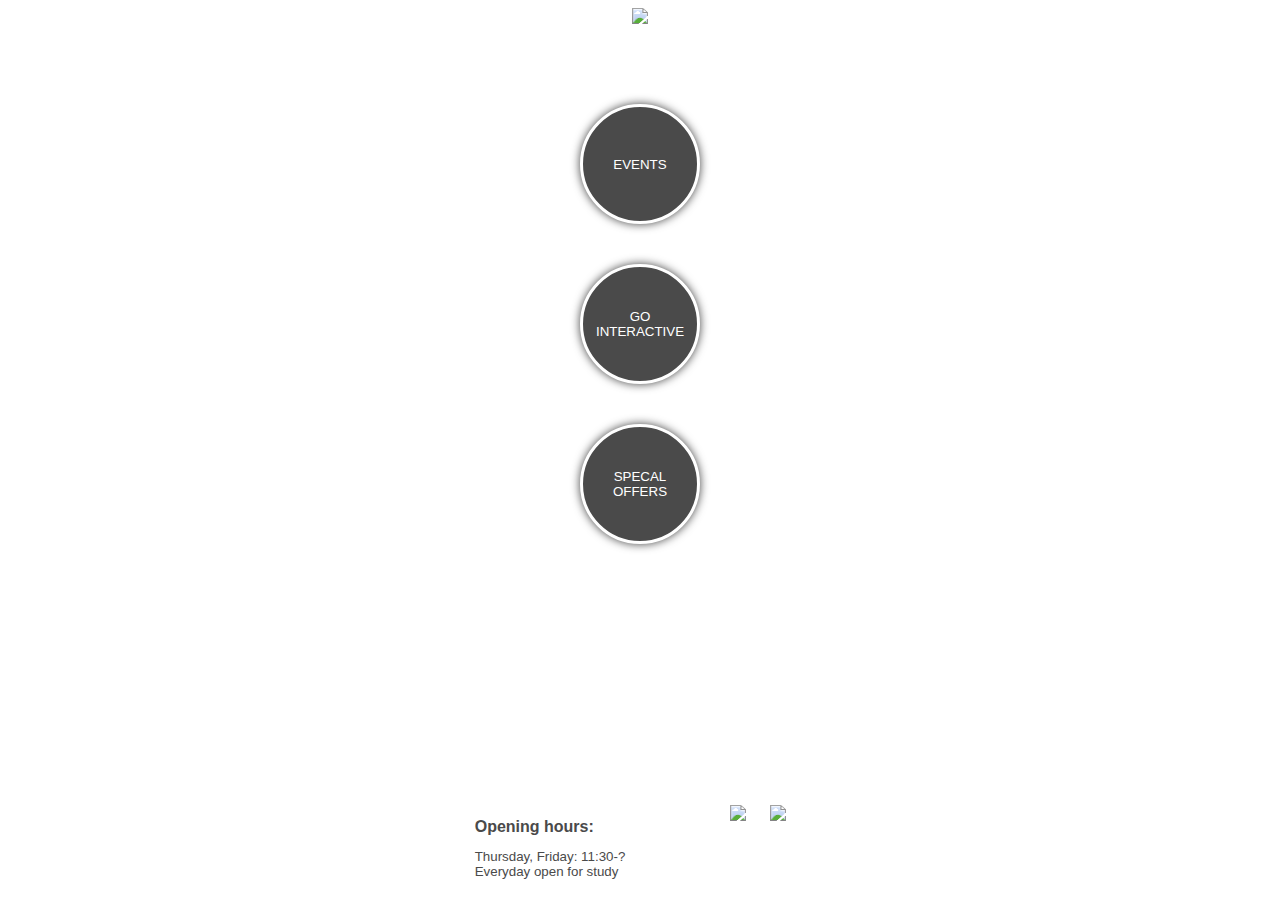
==== index.html @ fc8d49b8 "version_3" ====
<!DOCTYPE html>
<html lang="">

<head>
    <meta charset="utf-8">
    <meta name="viewport" content="width=device-width, initial-scale=1.0">
    <title></title>
    <link rel="stylesheet" href="css.css">
</head>


    <header>
        <img src="media/logo.png">
        </header>
<body>
        <div class="circles">
           <a href="events.html"><button class="events button">
            EVENTS
            </button></a>
            <a href="interactive.html"><button class="interactive button">
GO INTERACTIVE
                </button></a>
            <a href="offers.html"><button class="offers button">
SPECAL OFFERS
                </button></a>
        </div>

</body>
<footer>
    <text><h4 class="opening">Opening hours:</h4>
    <p class="hours">
Thursday, Friday: 11:30-?<br>
Everyday open for study</p></text>
    <img class="some" src="./media/facebook.svg">
    <img class="some" src="./media/instagram.svg">
    </footer>
</html>
---- css.css ----
body{
    background-image: url(media/bg_1.png);
    background-position: center;
    background-size: cover;
    color: #fff;
    font-family: Helvetica;
    min-height: 100%;
}
header{
    display: flex;
    justify-content: center;
    align-items: center;
    flex-direction: column;
}
.logo{
    margin-top: 30px;
}
.logo_right{
    margin-top: 20px;
    width: 40%;
    position: absolute;
    right: 20px;
    top: 0px;
}
main{
    display: flex;
    flex-direction: column;
    justify-content: center;
    align-items: center;
}
.circles{
    display: flex;
    justify-content: center;
    align-items: center;
    flex-direction: column;
    margin-top: 60px;
}
.button{
    width: 120px;
    height: 120px;
    border-radius: 100%;
    margin: 20px;
    border: 3px solid #fff;
    background-color: #4A4A4A;
    color: #fff;
    font-family: sans-serif;
    box-shadow: 0px 0px 10px 0px rgba(0,0,0,0.75);
}
footer{
    width: 100%;
    height: 100px;
    background-color: #fff;
    position: absolute;
    left: 0px;
    right: 0px;
    z-index: -1;
    display: flex;
    flex-direction: row;
    justify-content: center;
    color: #4A4A4A;
    border-top-right-radius: 30px;
    border-top-left-radius: 30px;
    bottom: 0px;
}
.some{
    width: 30px;
margin: 5px;
}

text{
    margin-right: 100px;
    display: flex;
    flex-direction: column;
    justify-content: center;
}
.hours{
    font-size: 10pt;
}
.opening{
    margin: 10px 0px 0px 0px;
}

.event_box{
    margin: 0px 30px;
    margin-bottom: 20px;
}
.border_bottom{
    border-bottom: 2px solid #4A4A4A;
}
.interactive_box{
    text-align: center;
    display: flex;
    justify-content: center;
    flex-direction: column;
    align-items: center;
    margin-top: 100px;
}
.event{
    width: 100%;
    border-radius: 40px;
}
.events{
    text-align: center;
}
.events_description{
    width: 70%;
    text-align: left;
    justify-content: center;
    display: flex;
}
.wheel_description{
    text-align: center;
    font-size: 18pt;
}
.wheel_box{
    margin: 0px 20px;
}
.right{
    display: flex;
    justify-content: flex-end;
    margin-top: 0px;
    margin-bottom: 5px;
}
.footer_2{
    display: flex;
    justify-content: space-around;
    align-items: center;
    height: 60px;
    z-index: 2;
}
#footer_margin{
    position: absolute;
    margin-bottom: -180px;
}
#footer_margin_2{
    position: absolute;
    margin-bottom: -220px;
}
.scanner-cam {
  border: 10px solid #fff;
    border-radius: 50px;
  width: 350px;
  height: 350px;
    margin: 10px 10px 20px 10px;
}
.scanner{
    display: flex;
    justify-content: center;
}
}
.scanner-cam--scanned {
  border-color: green;
}
#preview{
    border: 10px solid #fff;
    width: 70%;
    height: 100%;
    margin: 20px 0px 30px 0px;
    border-radius: 30px;
}
.welcome{
    color: #000;
}
.white_box{
    background-color: #fff;
    width: 70%;
    display: flex;
    justify-content: center;
    border-radius: 30px;
    padding: 10px;
    box-shadow: 0px 0px 10px 0px rgba(0,0,0,0.75);
}
.center{
    text-align: center;
}
 #chart{
        position:absolute;
        width: 300px;
        height: 300px;
        top: 300px;
        left: 55%;
     margin-left: -150px;
    }
    #question{
        position: absolute;
        width: 300px;
        height: 300px;
        top: 500px;
        left: 35px;
    }
    #question h1{
        font-size: 40px;
        font-weight: bold;
        font-family: "Helvetica Neue", Helvetica, Arial, sans-serif;
        position: absolute;
        padding: 0;
        margin: 0;
        top: 170px;
        -webkit-transform:translate(0,-50%);
                transform:translate(0,-50%);
        text-align: center;
    }
path{

}
circle{
    border: 15px solid #000;
}
.interactive_text{
    margin-top: 100px;
}
.interactive_description{
    text-align: center;
    font-size: 14pt;
    margin: 20px 30px;
}
.margin{
    margin: 0px 20px;
}
.answers{
    display: flex;
    flex-direction: column;
}
.answer{
    margin: 10px;
    padding: 10px 20px;
    background-color: #fff;
    border-radius: 20px;
    border: 0px;
    text-align: left;
    font-size: 12pt;
}
.bottom{
    margin-bottom: 30px;
}
.size{
    font-size: 14pt;
}
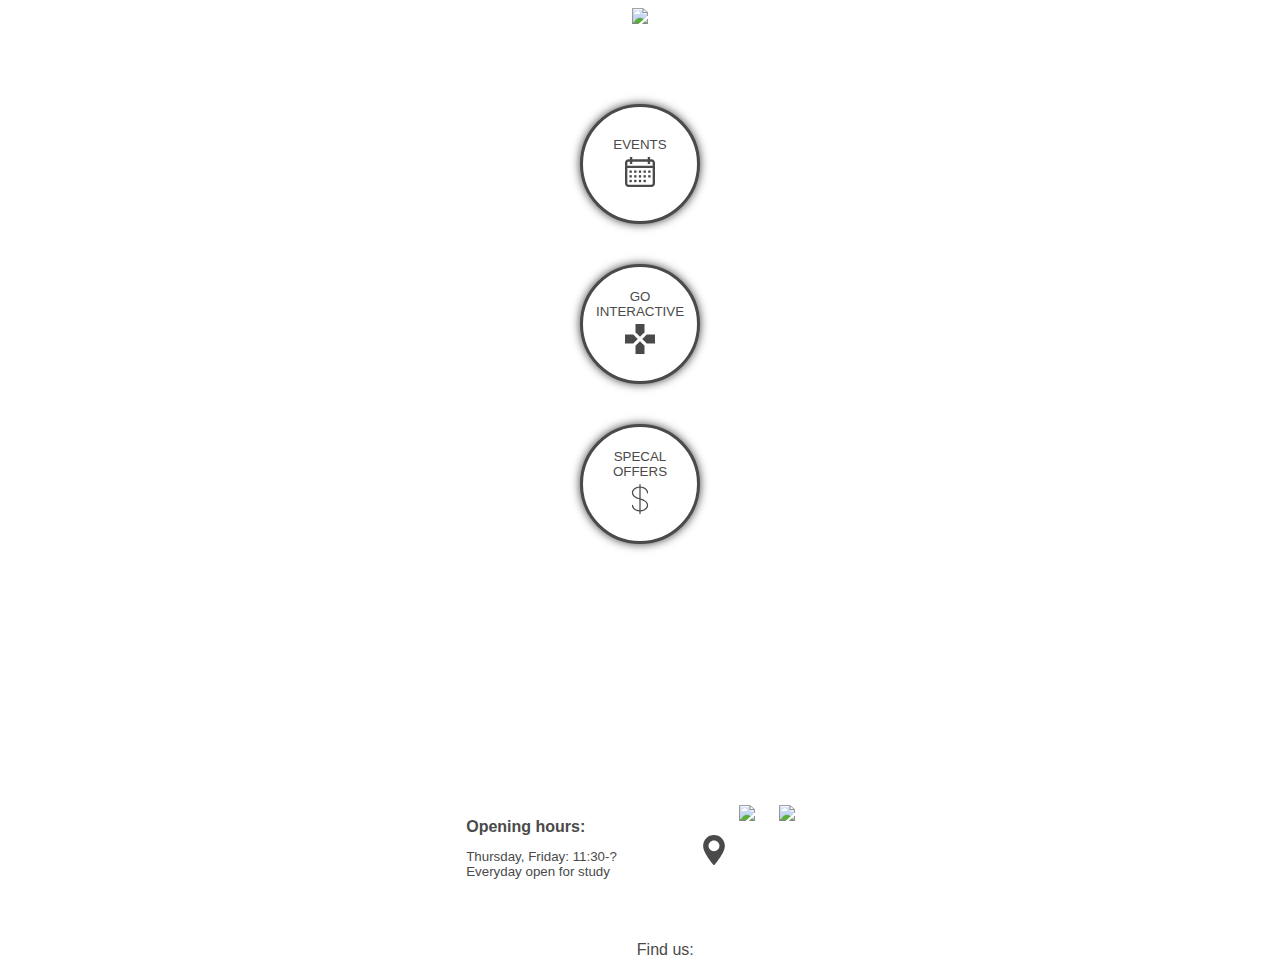
==== commit 437e8f70: "version_4" ====
--- a/index.html
+++ b/index.html
@@ -16,12 +16,15 @@
         <div class="circles">
            <a href="events.html"><button class="events button">
             EVENTS
+               <img class="some" src="media/calendar.svg">
             </button></a>
             <a href="interactive.html"><button class="interactive button">
 GO INTERACTIVE
+                <img class="some" src="media/gamepad.svg">
                 </button></a>
-            <a href="offers.html"><button class="offers button">
+            <a href=""><button class="offers button">
 SPECAL OFFERS
+                <img class="some" src="media/dollar.svg">
                 </button></a>
         </div>
 
@@ -31,6 +34,8 @@
     <p class="hours">
 Thursday, Friday: 11:30-?<br>
 Everyday open for study</p></text>
+    <p id="center">Find us:</p>
+    <a href="map.html"><img class="some" id="margin_top"  src="./media/map.svg"></a>
     <img class="some" src="./media/facebook.svg">
     <img class="some" src="./media/instagram.svg">
     </footer>
--- a/css.css
+++ b/css.css
@@ -40,11 +40,15 @@
     height: 120px;
     border-radius: 100%;
     margin: 20px;
-    border: 3px solid #fff;
-    background-color: #4A4A4A;
-    color: #fff;
+    border: 3px solid #4A4A4A;
+    background-color: #fff;
+    color: #4A4A4A;
     font-family: sans-serif;
     box-shadow: 0px 0px 10px 0px rgba(0,0,0,0.75);
+    display: flex;
+    flex-direction: column;
+    justify-content: center;
+    align-items: center;
 }
 footer{
     width: 100%;
@@ -66,9 +70,11 @@
     width: 30px;
 margin: 5px;
 }
-
+#margin_top{
+       margin-top: 35px;
+}
 text{
-    margin-right: 100px;
+    margin-right: 20px;
     display: flex;
     flex-direction: column;
     justify-content: center;
@@ -120,6 +126,10 @@
     justify-content: flex-end;
     margin-top: 0px;
     margin-bottom: 5px;
+    color: #fff;
+}
+a{
+  text-decoration: none;
 }
 .footer_2{
     display: flex;
@@ -159,19 +169,31 @@
     border-radius: 30px;
 }
 .welcome{
-    color: #000;
+    color: #4A4A4A;
+    margin-bottom: 5px;
+}
+.left{
+    color: #4A4A4A;
+    text-align: left;
+    font-size: 14pt;
+    margin: 15px;
 }
 .white_box{
     background-color: #fff;
     width: 70%;
     display: flex;
     justify-content: center;
+    align-items: center;
     border-radius: 30px;
     padding: 10px;
     box-shadow: 0px 0px 10px 0px rgba(0,0,0,0.75);
+    flex-direction: column;
 }
 .center{
     text-align: center;
+}
+#center{
+    margin-top: 11%;
 }
  #chart{
         position:absolute;
@@ -236,3 +258,194 @@
 .size{
     font-size: 14pt;
 }
+
+.popup {
+  position: relative;
+  display: inline-block;
+  cursor: pointer;
+}
+
+/* The actual popup (appears on top) */
+.popup .popuptext {
+  visibility: hidden;
+  width: 160px;
+  background-color: #555;
+  color: #fff;
+  text-align: center;
+  border-radius: 6px;
+  padding: 8px 0;
+  position: absolute;
+  z-index: 1;
+  top: -177px;
+  left: 70px;
+  padding: 20px;
+}
+
+/* Toggle this class when clicking on the popup container (hide and show the popup) */
+.popup .show {
+  visibility: visible;
+  -webkit-animation: fadeIn 1s;
+  animation: fadeIn 1s
+}
+
+/* Add animation (fade in the popup) */
+@-webkit-keyframes fadeIn {
+  from {opacity: 0;}
+  to {opacity: 1;}
+}
+
+@keyframes fadeIn {
+  from {opacity: 0;}
+  to {opacity:1 ;}
+}
+
+/* alex code starts here */
+
+.event1_box {
+    text-align: center;
+}
+
+.event1_link {
+    color: white;
+}
+
+.event1_img {
+    margin-top: 20px;
+    max-width: 90%;
+}
+
+.white_bg {
+    z-index: -1;
+    width: 100%;
+    height: auto;
+}
+
+.info_box {
+    margin-left: 60px;
+    margin-top: 30px;
+
+}
+
+.bg {
+    display: flex;
+    justify-content: center;
+    width: 100%;
+    height: auto;
+    transform: translateY(-600px);
+    z-index: -99;
+}
+
+.map {
+    display: flex;
+    margin: 0 auto 0 auto;
+    width: 250px;
+    height: 300px;
+}
+
+.event_txt {
+    margin-left: 20px;
+    margin-right: 20px;
+    justify-content: center;
+}
+
+.event_desc {
+    border-style: solid;
+    border-width: 0 0 2px 0;
+    padding-bottom: 5px;
+}
+
+.calendar {
+    width: 6%;
+    height: auto;
+}
+
+.fb_event {
+    width: 10%;
+    height: auto;
+    margin-left: 10px;
+    margin-bottom: 1px;
+}
+
+.join {
+    margin-left: 20px;
+    margin-right: 20px;
+    position: absolute;
+    justify-content: center;
+    font-weight: bold;
+}
+
+/* alex code starts here */
+
+.event1_box {
+    text-align: center;
+}
+
+.event1_link {
+    color: white;
+}
+
+.event1_img {
+    margin-top: 20px;
+    max-width: 90%;
+}
+
+.white_bg {
+    z-index: -1;
+    width: 100%;
+    height: auto;
+}
+
+.info_box {
+    margin-left: 60px;
+    margin-top: 30px;
+
+}
+
+.bg {
+    display: flex;
+    justify-content: center;
+    width: 100%;
+    height: auto;
+    transform: translateY(-600px);
+    z-index: -99;
+}
+
+.map {
+    display: flex;
+    margin: 0 auto 0 auto;
+    width: 250px;
+    height: 300px;
+
+}
+
+.event_txt {
+    margin-left: 20px;
+    margin-right: 20px;
+    justify-content: center;
+}
+
+.event_desc {
+    border-style: solid;
+    border-width: 0 0 2px 0;
+    padding-bottom: 5px;
+}
+
+.calendar {
+    width: 6%;
+    height: auto;
+}
+
+.fb_event {
+    width: 10%;
+    height: auto;
+    margin-left: 10px;
+    margin-bottom: 1px;
+}
+
+.join {
+    margin-left: 20px;
+    margin-right: 20px;
+    position: absolute;
+    justify-content: center;
+    font-weight: bold;
+}
